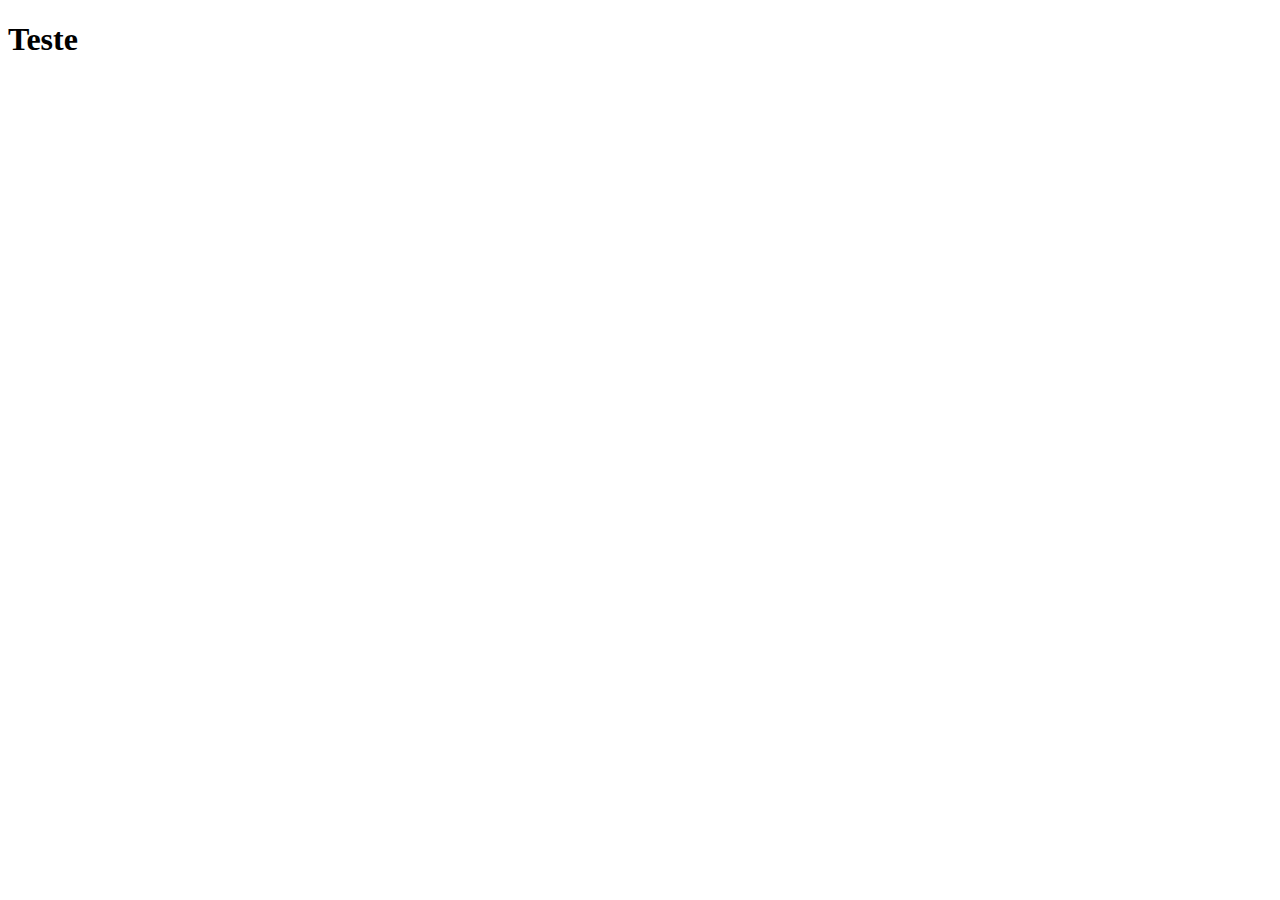
==== src/main/resources/templates/index.html @ f4fc2388 "Criação do projeto FortMetais" ====
<!DOCTYPE html>
<html lang="en">
<head>
    <meta charset="UTF-8">
    <meta http-equiv="X-UA-Compatible" content="IE=edge">
    <meta name="viewport" content="width=device-width, initial-scale=1.0">
    <title>FortMetais</title>
</head>
<body>

	<h1>Teste</h1>
    
</body>
</html>
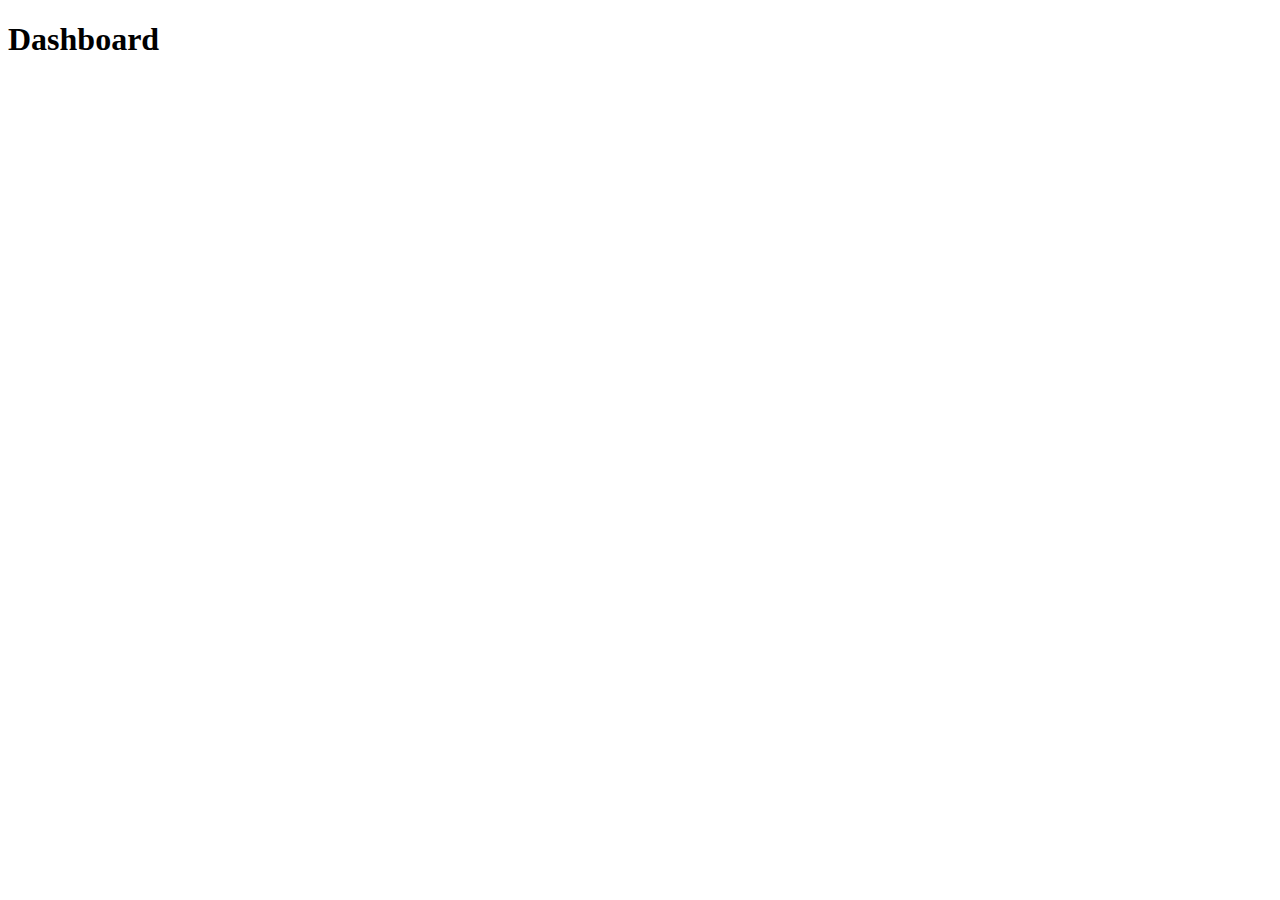
==== commit 062a57d7: "Acrescentado o layout padrão do projeto." ====
--- a/src/main/resources/templates/index.html
+++ b/src/main/resources/templates/index.html
@@ -1,14 +1,32 @@
 <!DOCTYPE html>
-<html lang="en">
+<html lang="pt-br" 
+	xmlns:th="http://www.thymeleaf.org" 
+	xmlns:layout="http://www.ultraq.net.nz/thymeleaf/layout"
+    layout:decorate="layout/LayoutPadrao">
+
 <head>
-    <meta charset="UTF-8">
-    <meta http-equiv="X-UA-Compatible" content="IE=edge">
-    <meta name="viewport" content="width=device-width, initial-scale=1.0">
-    <title>FortMetais</title>
+
+    <title>Início</title>
+
+   <script src="https://ajax.googleapis.com/ajax/libs/jquery/3.5.1/jquery.min.js"></script>    
+
 </head>
+
 <body>
 
-	<h1>Teste</h1>
+    <div layout:fragment="conteudo">
     
+          <!-- Page Heading -->
+          <div class="d-sm-flex align-items-center justify-content-between mb-4">
+            <h1 class="h3 mb-0 text-gray-800">Dashboard</h1>           
+          </div>
+
+    </div>
+
+    <th:block layout:fragment="javascript-extra">     
+	  
+    </th:block>
+
 </body>
+
 </html>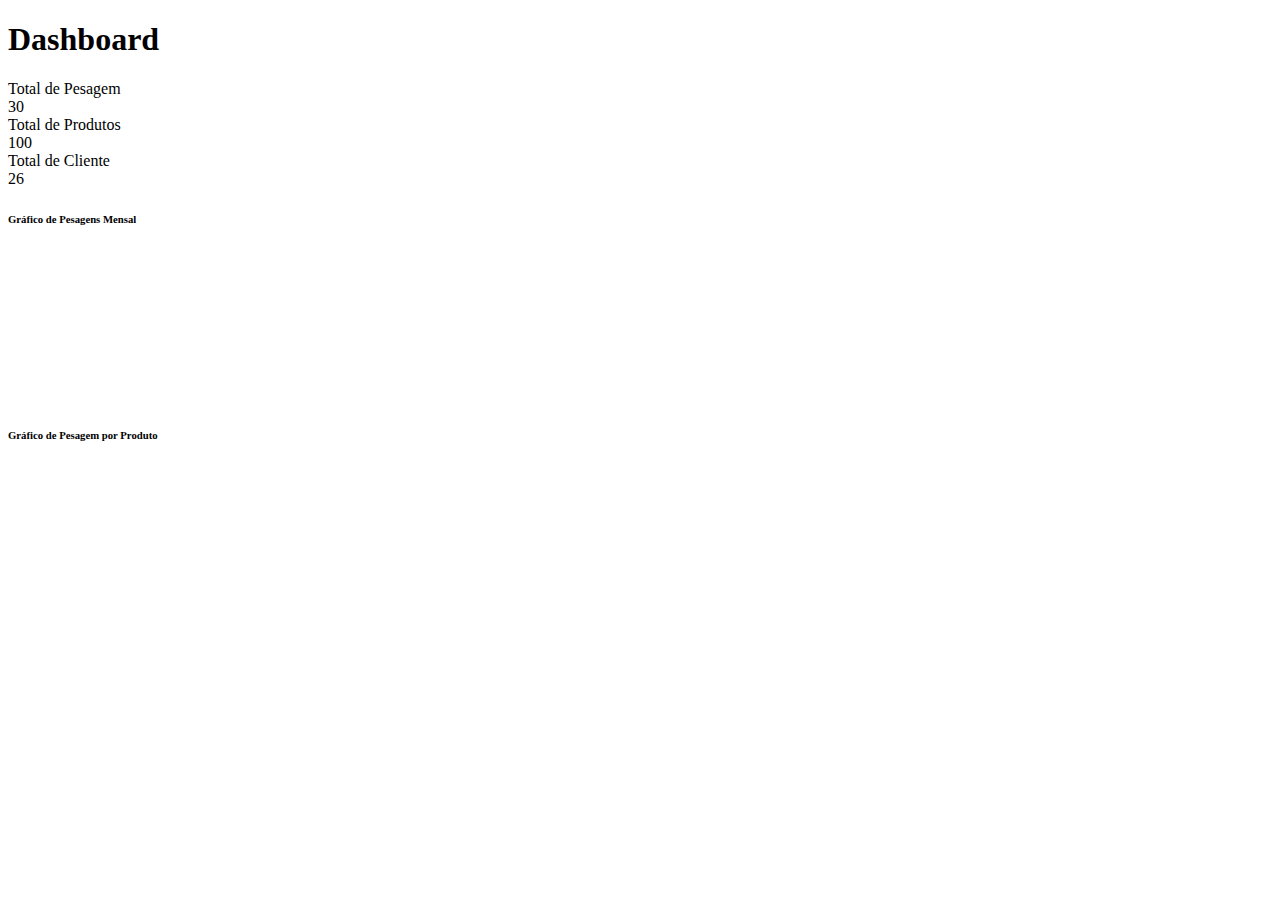
==== commit 5f5f4941: "Criado template referente a dashboard" ====
--- a/src/main/resources/templates/index.html
+++ b/src/main/resources/templates/index.html
@@ -20,11 +20,106 @@
           <div class="d-sm-flex align-items-center justify-content-between mb-4">
             <h1 class="h3 mb-0 text-gray-800">Dashboard</h1>           
           </div>
+          
+           <!-- Content Row -->
+          <div class="row">
+
+            <!-- Earnings (Monthly) Card Example -->
+            <div class="col-xl-4 col-md-6 mb-4">
+              <div class="card border-left-primary shadow h-100 py-2">
+                <div class="card-body">
+                  <div class="row no-gutters align-items-center">
+                    <div class="col mr-2">
+                      <div class="text-xs font-weight-bold text-primary text-uppercase mb-1">Total de Pesagem</div>
+                      <div class="h5 mb-0 font-weight-bold text-gray-800">30</div>
+                    </div>
+                    <div class="col-auto">
+                      <i class="fa fa-tasks fa-2x text-gray-300"></i>
+                    </div>
+                  </div>
+                </div>
+              </div>
+            </div>
+            
+             <!-- Earnings (Monthly) Card Example -->
+            <div class="col-xl-4 col-md-6 mb-4">
+              <div class="card border-left-success shadow h-100 py-2">
+                <div class="card-body">
+                  <div class="row no-gutters align-items-center">
+                    <div class="col mr-2">
+                      <div class="text-xs font-weight-bold text-primary text-uppercase mb-1">Total de Produtos</div>
+                      <div class="h5 mb-0 font-weight-bold text-gray-800">100</div>
+                    </div>
+                    <div class="col-auto">
+                      <i class="fa fa-shopping-basket fa-2x text-gray-300"></i>
+                    </div>
+                  </div>
+                </div>
+              </div>
+            </div>
+            
+             <!-- Earnings (Monthly) Card Example -->
+            <div class="col-xl-4 col-md-6 mb-4">
+              <div class="card border-left-info shadow h-100 py-2">
+                <div class="card-body">
+                  <div class="row no-gutters align-items-center">
+                    <div class="col mr-2">
+                      <div class="text-xs font-weight-bold text-primary text-uppercase mb-1">Total de Cliente</div>
+                      <div class="h5 mb-0 font-weight-bold text-gray-800">26</div>
+                    </div>
+                    <div class="col-auto">
+                      <i class="fa fa-users fa-2x text-gray-300"></i>
+                    </div>
+                  </div>
+                </div>
+              </div>
+            </div>
+            
+          </div>
+          
+            <!-- Content Row -->
+
+          <div class="row">
+
+            <!-- Area Chart -->
+            <div class="col-xl-6 col-lg-7">
+              <div class="card shadow mb-4">
+                <!-- Card Header - Dropdown -->
+                <div class="card-header py-3 d-flex flex-row align-items-center justify-content-between">
+                  <h6 class="m-0 font-weight-bold text-primary">Gráfico de Pesagens Mensal</h6>                
+                </div>
+                <!-- Card Body -->
+                <div class="card-body">
+                  <div class="chart-area">
+                    <canvas id=graficoPesagem></canvas>
+                  </div>
+                </div>
+              </div>
+            </div>
+            
+            <!-- Area Chart -->
+            <div class="col-xl-6 col-lg-7">
+              <div class="card shadow mb-4">
+                <!-- Card Header - Dropdown -->
+                <div class="card-header py-3 d-flex flex-row align-items-center justify-content-between">
+                  <h6 class="m-0 font-weight-bold text-primary">Gráfico de Pesagem por Produto</h6>                
+                </div>
+                <!-- Card Body -->
+                <div class="card-body">
+                  <div class="chart-area">
+                    <canvas id=graficoPorProduto></canvas>
+                  </div>
+                </div>
+              </div>
+            </div>
+            
+           </div>
 
     </div>
 
     <th:block layout:fragment="javascript-extra">     
-	  
+	    <script th:src="@{/javascripts/vendors/Chart.min.js}"></script>
+	    <script th:src="@{/javascripts/dashboard.grafico.js}"></script>	  
     </th:block>
 
 </body>
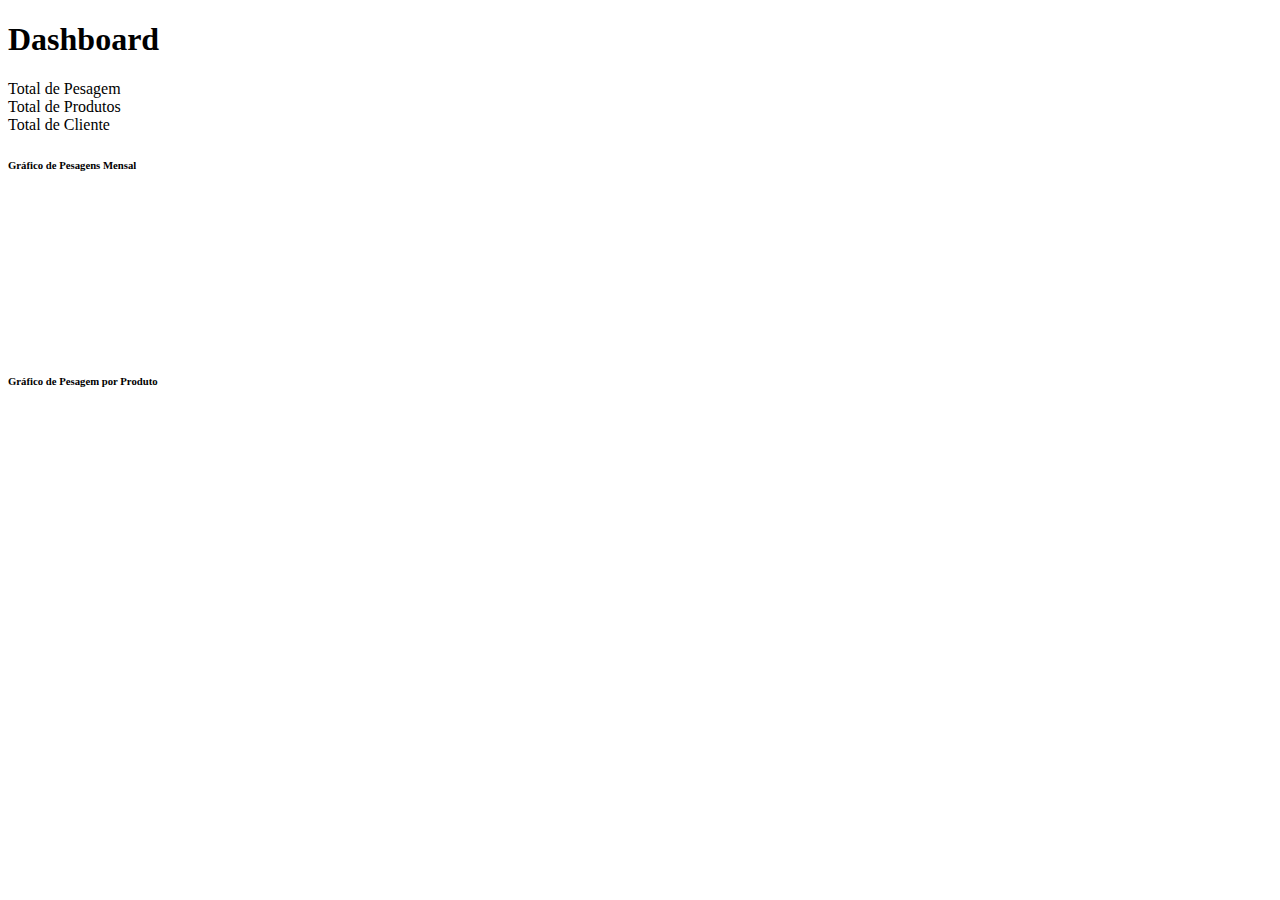
==== commit db51b199: "Salvando os produtos na tabela volume pesagem e itens pesagens." ====
--- a/src/main/resources/templates/index.html
+++ b/src/main/resources/templates/index.html
@@ -31,7 +31,7 @@
                   <div class="row no-gutters align-items-center">
                     <div class="col mr-2">
                       <div class="text-xs font-weight-bold text-primary text-uppercase mb-1">Total de Pesagem</div>
-                      <div class="h5 mb-0 font-weight-bold text-gray-800">30</div>
+                      <div class="h5 mb-0 font-weight-bold text-gray-800"></div>
                     </div>
                     <div class="col-auto">
                       <i class="fa fa-tasks fa-2x text-gray-300"></i>
@@ -48,7 +48,7 @@
                   <div class="row no-gutters align-items-center">
                     <div class="col mr-2">
                       <div class="text-xs font-weight-bold text-primary text-uppercase mb-1">Total de Produtos</div>
-                      <div class="h5 mb-0 font-weight-bold text-gray-800">100</div>
+                      <div class="h5 mb-0 font-weight-bold text-gray-800"></div>
                     </div>
                     <div class="col-auto">
                       <i class="fa fa-shopping-basket fa-2x text-gray-300"></i>
@@ -65,7 +65,7 @@
                   <div class="row no-gutters align-items-center">
                     <div class="col mr-2">
                       <div class="text-xs font-weight-bold text-primary text-uppercase mb-1">Total de Cliente</div>
-                      <div class="h5 mb-0 font-weight-bold text-gray-800">26</div>
+                      <div class="h5 mb-0 font-weight-bold text-gray-800"></div>
                     </div>
                     <div class="col-auto">
                       <i class="fa fa-users fa-2x text-gray-300"></i>
